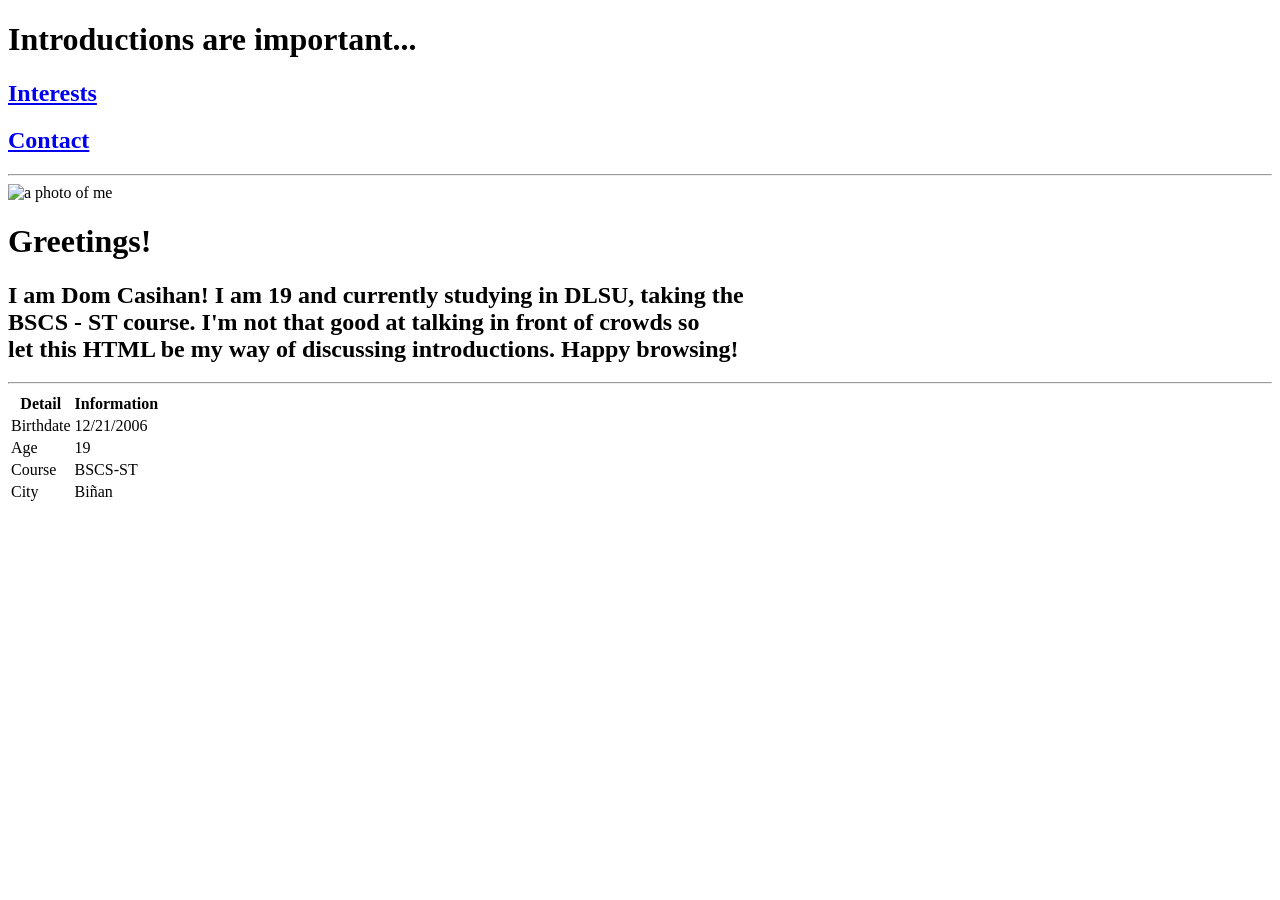
==== index.html @ 559e81ae "Add files via upload" ====
<!DOCTYPE html>
<html lang="en">
	<head>
		<meta charset="UTF-8">
		<title>
			Introduction Page
		</title>
	</head>	
	<body>
		<header>
			<h1>Introductions are important...</h1>
		</header>
		<nav>
			<h2><a href="interests.html">Interests</a></h2>
			<h2><a href="contact.html">Contact</a></h2> 			
		</nav>
		<hr>
		
		<img src="pics/casihan_pic.jpg" alt="a photo of me" width="200" height="200">
		
		<h1>Greetings!</h1>
		<h2>
			I am Dom Casihan! I am 19 and currently studying in DLSU, taking the <br>
			BSCS - ST course. I'm not that good at talking in front of crowds so <br>
			let this HTML be my way of discussing introductions. Happy browsing! <br>
		</h2>
		<hr>
		<table>
			<tr>
				<th>Detail</th>
				<th>Information</th>
			</tr>
			<tr>
				<td>Birthdate</td>
				<td>12/21/2006</td>
			</tr>
			<tr>
				<td>Age</td>
				<td>19</td>
			</tr>
			<tr>
				<td>Course</td>
				<td>BSCS-ST</td>
			</tr>
			<tr>
				<td>City</td>
				<td>Biñan</td>
			</tr>
		</table>
	</body>
</html>
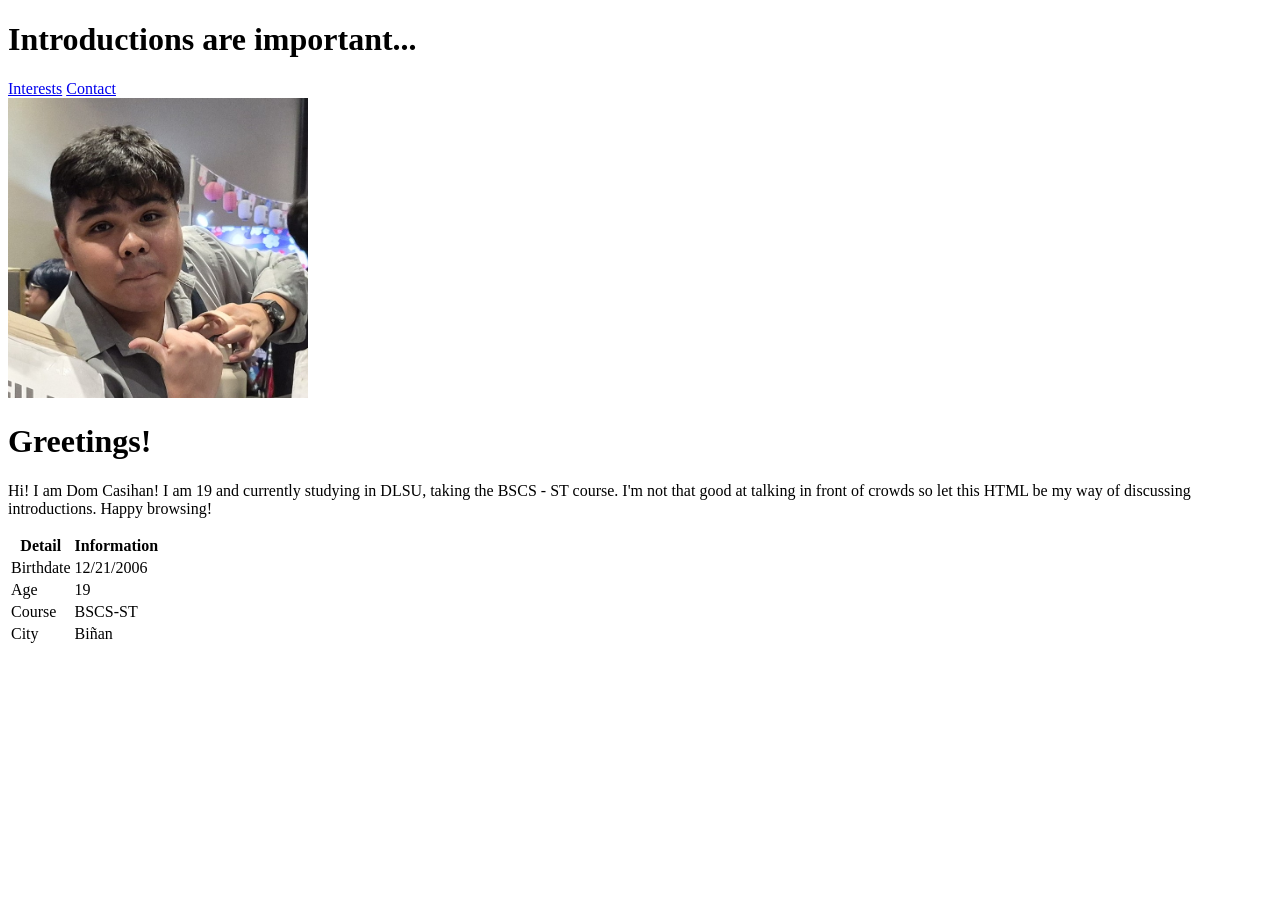
==== commit 98457b46: "Add files via upload" ====
--- a/index.html
+++ b/index.html
@@ -1,51 +1,66 @@
 <!DOCTYPE html>
 <html lang="en">
 	<head>
+		<link rel="stylesheet" type="text/css" media="all" href="styles.css">
 		<meta charset="UTF-8">
 		<title>
 			Introduction Page
 		</title>
 	</head>	
 	<body>
-		<header>
-			<h1>Introductions are important...</h1>
-		</header>
-		<nav>
-			<h2><a href="interests.html">Interests</a></h2>
-			<h2><a href="contact.html">Contact</a></h2> 			
-		</nav>
-		<hr>
+		<div class="title-tab">
+			<div class="title-text">	
+				<header>
+					<h1>Introductions are important...</h1>
+				</header>	
+			</div>
+			
+			<div class="nav-item">
+				<nav>
+					<a href="interests.html">Interests</a></h2>
+					<a href="contact.html">Contact</a></h2> 			
+				</nav>
+			</div>
+		</div>
 		
-		<img src="pics/casihan_pic.jpg" alt="a photo of me" width="200" height="200">
-		
-		<h1>Greetings!</h1>
-		<h2>
-			I am Dom Casihan! I am 19 and currently studying in DLSU, taking the <br>
-			BSCS - ST course. I'm not that good at talking in front of crowds so <br>
-			let this HTML be my way of discussing introductions. Happy browsing! <br>
-		</h2>
-		<hr>
-		<table>
-			<tr>
-				<th>Detail</th>
-				<th>Information</th>
-			</tr>
-			<tr>
-				<td>Birthdate</td>
-				<td>12/21/2006</td>
-			</tr>
-			<tr>
-				<td>Age</td>
-				<td>19</td>
-			</tr>
-			<tr>
-				<td>Course</td>
-				<td>BSCS-ST</td>
-			</tr>
-			<tr>
-				<td>City</td>
-				<td>Biñan</td>
-			</tr>
-		</table>
+		<div id="index-content">
+			<div>  
+				<img class="images" src="pics/casihan_pic.jpg" alt="a photo of me" width="300" height="300">
+			</div>
+			
+			<div>
+				<h1 class="big-text">Greetings!</h1>
+				<p id="introduction">
+					Hi! I am Dom Casihan! I am 19 and currently studying in DLSU, taking the 
+					BSCS - ST course. I'm not that good at talking in front of crowds so
+					let this HTML be my way of discussing introductions. Happy browsing!
+				</p>
+			</div>
+			
+			<div>
+				<table id="info">
+					<tr>
+						<th>Detail</th>
+						<th>Information</th>
+					</tr>
+					<tr>
+						<td>Birthdate</td>
+						<td>12/21/2006</td>
+					</tr>
+					<tr>
+						<td>Age</td>
+						<td>19</td>
+					</tr>
+					<tr>
+						<td>Course</td>
+						<td>BSCS-ST</td>
+					</tr>
+					<tr>
+						<td>City</td>
+						<td>Biñan</td>
+					</tr>
+				</table>
+			</div>
+		</div>
 	</body>
 </html>
